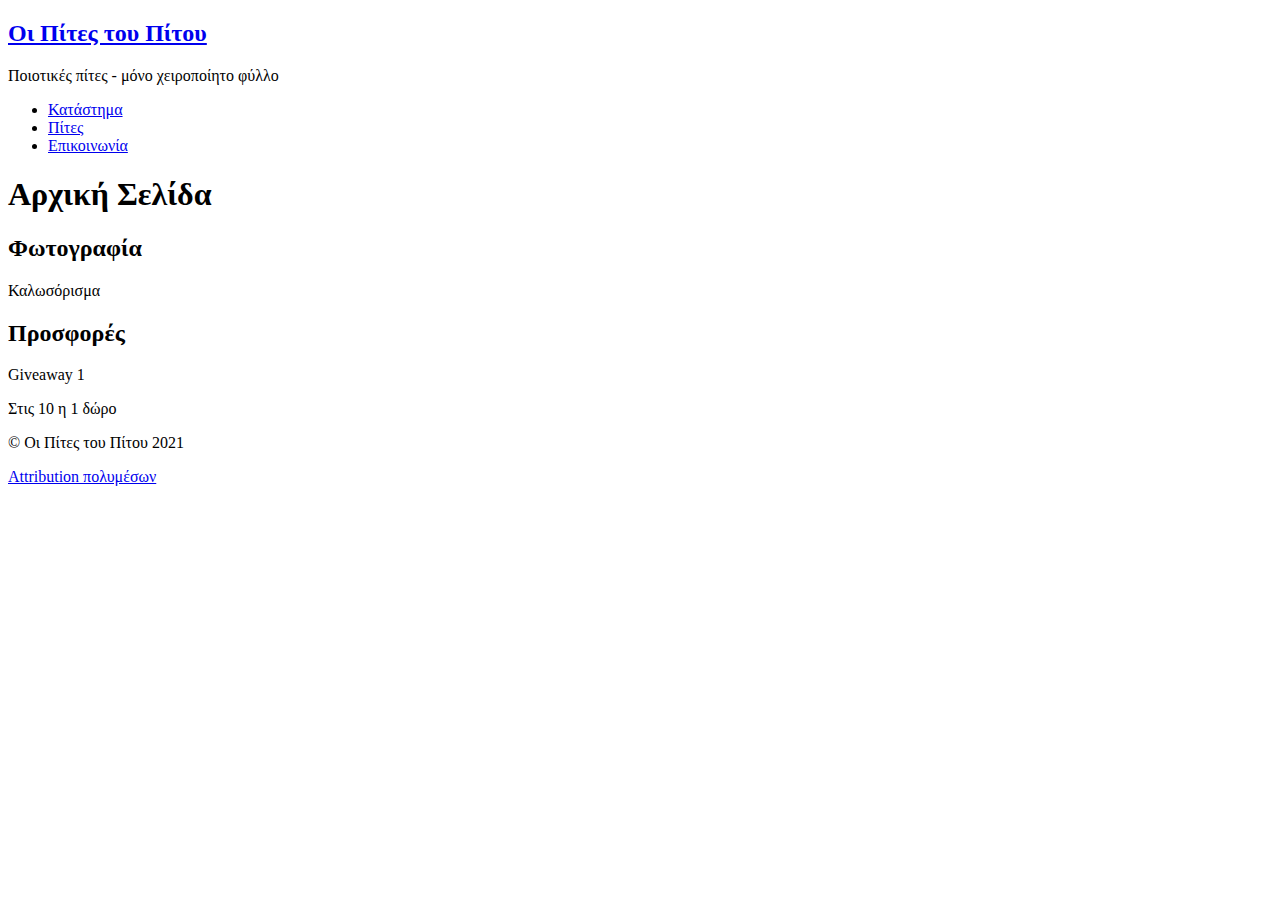
==== index.html @ adb116f1 "2nd" ====
<!DOCTYPE html>
<html>

<head>
  <meta charset="utf-8">
  <title>Οι Πίτες του Πίτου</title>
</head>

<body>
  <header>
    <h2><a href="index.html">Οι Πίτες του Πίτου</a></h2>
    <p>Ποιοτικές πίτες - μόνο χειροποίητο φύλλο</p>
    <nav>
      <ul>
        <li><a href="store.html">Κατάστημα</a></li>
        <li><a href="pies.html">Πίτες</a></li>
        <li><a href="contact.html">Επικοινωνία</a></li>
      </ul>
    </nav>
  </header>

  <main>
    <h1>Αρχική Σελίδα</h1>
    <article>
      <h2>Φωτογραφία</h2>
      <p>Καλωσόρισμα</p>
    </article>
  </main>

  <aside>
    <h2>Προσφορές</h2>
    <p>Giveaway 1</p>
    <p>Στις 10 η 1 δώρο</p>
  </aside>

  <footer>
    <p>&copy; Οι Πίτες του Πίτου 2021</p>
    <p><a href='attr.html'>Attribution πολυμέσων</a></p>
  </footer>
</body>

</html>
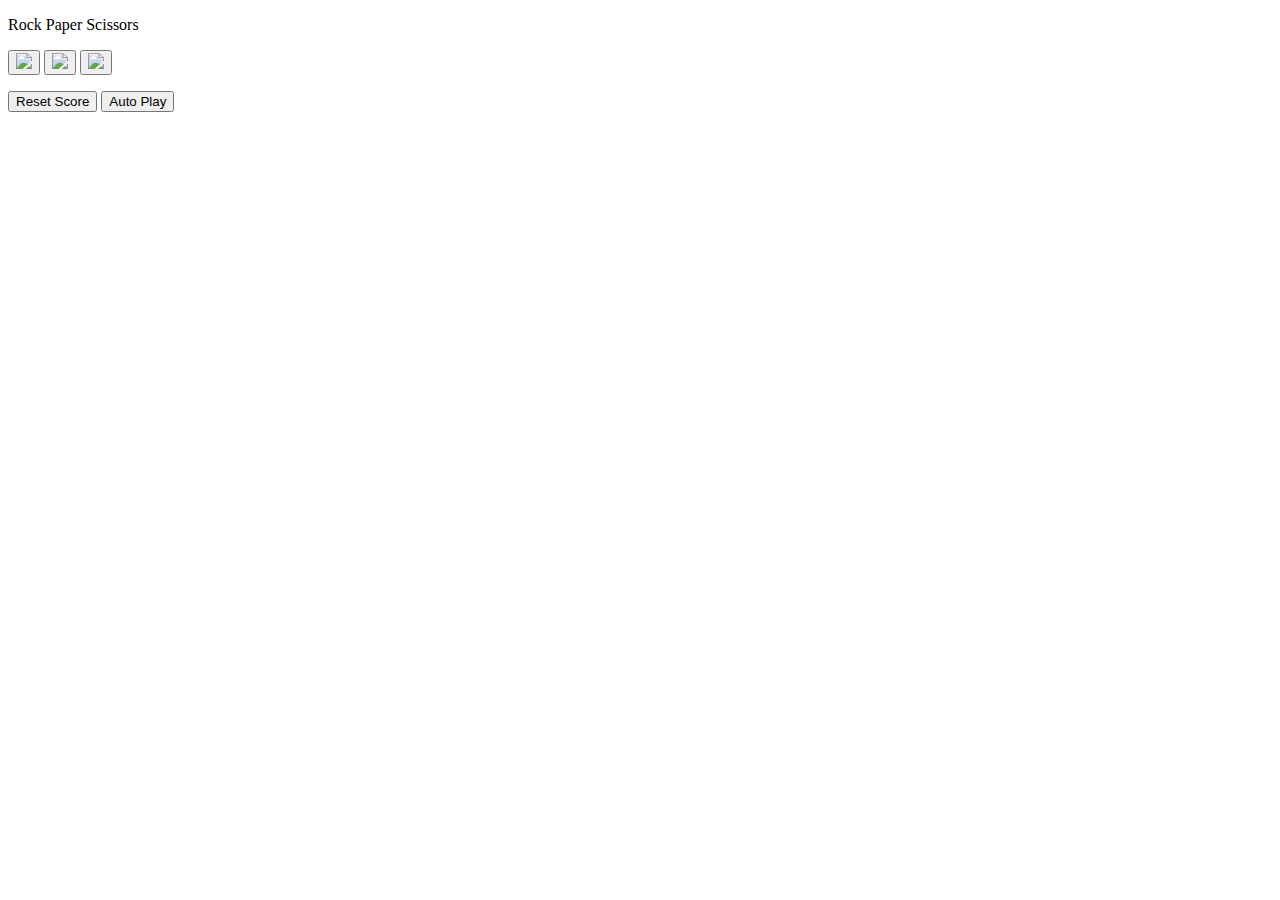
==== commit 157420c4: "Update index.html" ====
--- a/index.html
+++ b/index.html
@@ -1,42 +1,54 @@
-<!DOCTYPE html>
-<html>
-
-<head>
-  <meta charset="utf-8">
-  <title>Οι Πίτες του Πίτου</title>
-</head>
-
-<body>
-  <header>
-    <h2><a href="index.html">Οι Πίτες του Πίτου</a></h2>
-    <p>Ποιοτικές πίτες - μόνο χειροποίητο φύλλο</p>
-    <nav>
-      <ul>
-        <li><a href="store.html">Κατάστημα</a></li>
-        <li><a href="pies.html">Πίτες</a></li>
-        <li><a href="contact.html">Επικοινωνία</a></li>
-      </ul>
-    </nav>
-  </header>
-
-  <main>
-    <h1>Αρχική Σελίδα</h1>
-    <article>
-      <h2>Φωτογραφία</h2>
-      <p>Καλωσόρισμα</p>
-    </article>
-  </main>
-
-  <aside>
-    <h2>Προσφορές</h2>
-    <p>Giveaway 1</p>
-    <p>Στις 10 η 1 δώρο</p>
-  </aside>
-
-  <footer>
-    <p>&copy; Οι Πίτες του Πίτου 2021</p>
-    <p><a href='attr.html'>Attribution πολυμέσων</a></p>
-  </footer>
-</body>
-
-</html>+<!DOCTYPE html>
+<html>
+	<head>
+		<title>Rock Paper Scissors</title>
+		<link rel="stylesheet" href="styles/12-rock-paper-scissors.css" />
+	</head>
+	<body>
+		<p class="title">Rock Paper Scissors</p>
+		<button
+			onclick="
+      playGame('rock');
+    "
+			class="move-button"
+		>
+			<img src="images/rock-emoji.png" class="move-icon js-rock-button" />
+		</button>
+
+		<button class="move-button">
+			<img src="images/paper-emoji.png" class="move-icon js-paper-button" />
+		</button>
+
+		<button class="move-button">
+			<img
+				src="images/scissors-emoji.png"
+				class="move-icon js-scissors-button"
+			/>
+		</button>
+
+		<p class="js-result result"></p>
+		<p class="js-moves moves"></p>
+		<p class="js-score score"></p>
+		<button
+			onclick="
+      score.wins = 0;
+      score.losses = 0;
+      score.ties = 0;
+      localStorage.removeItem('score');
+      updateScoreElement();
+    "
+			class="reset-score-button"
+		>
+			Reset Score
+		</button>
+		<button
+			onclick="
+				autoPlay();
+		"
+			class="js-auto-play-button auto-play-button"
+		>
+			Auto Play
+		</button>
+		<script src="scripts/12-rock-paper-scissors.js"></script>
+	</body>
+</html>
